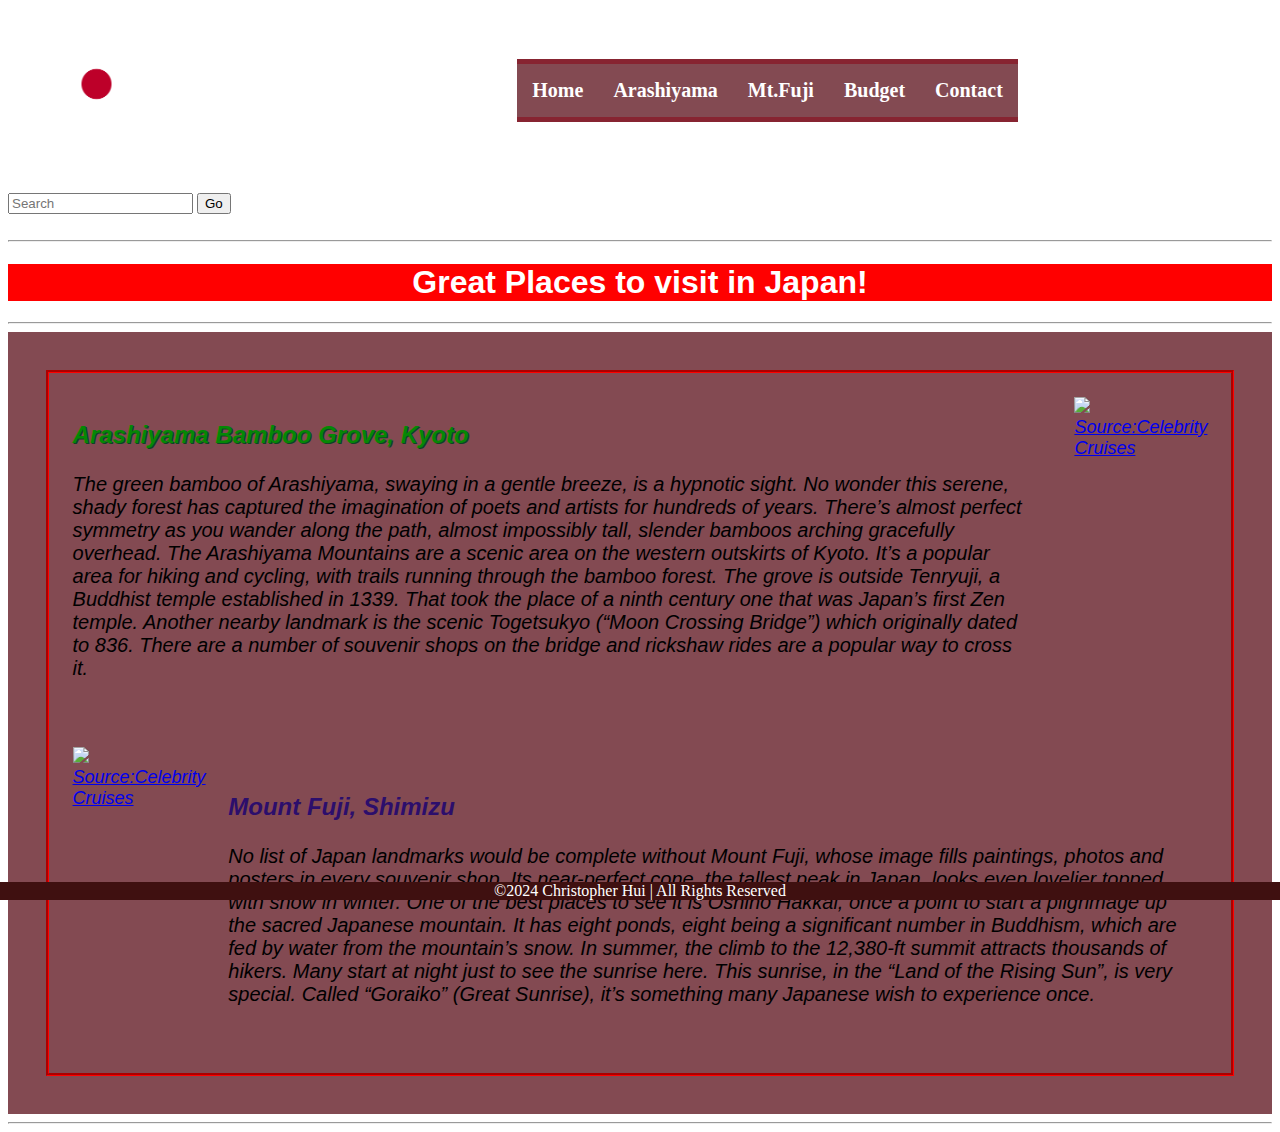
==== index.html @ 753c86a7 "Add files via upload" ====
<!DOCTYPE html>
<html lang="en">
<head>
    <meta charset="UTF-8">
    <meta name="viewport" content="width=device-width, initial-scale=1.0">
    <title>Visiting Japan! | Home</title>
    <link rel="stylesheet" href="css/style.css">
    
</head>

    <div class="wholetop">
        <div class="topplace">
            
                <div class="leftplace">
                    <img id="1stlogo" src="images/logos/Flag_of_Japan.svg.png" height="50">
                </div>
        
                <div class="middleplace">
                    <nav class="navbar">
                    <ul>
                        <li><a href="index.html">Home</a></li>
                        <li><a href="arashi.html">Arashiyama</a></li>
                        <li><a href="mountfuji.html">Mt.Fuji</a></li>
                        <li><a href="budget.html">Budget</a></li>
                        <li><a href="contact.html">Contact</a></li>
                    </ul>
                    </nav>
                </div>
                <div class="rightplace">
                    <img id="2ndlogo"; src="images/logos/2ndlogo.png" height="80">
                </div>        
        </div>
    </div>
                
            
        
    
<body>
    <header>
        
        
        <form class="searchbox">
            <input type="text" name="search" placeholder="Search">
            <button type="submit" name="submitbutton" >Go</button>
        </form>

    </header>
    <br>
    <hr>

    <h1>
        Great Places to visit in Japan!
    </h1>

    <hr>
    <main>
        <div class="maincont">
            <div class="box1">    
                <div class="ArashiPara">
                    <p id="AraTitle">Arashiyama Bamboo Grove, Kyoto</p>
                    <p>The green bamboo of Arashiyama, swaying in a gentle breeze, is a hypnotic sight. No wonder this serene, shady forest has captured the imagination of poets and artists for hundreds of years. There’s almost perfect symmetry as you wander along the path, almost impossibly tall, slender bamboos arching gracefully overhead.

                    The Arashiyama Mountains are a scenic area on the western outskirts of Kyoto. It’s a popular area for hiking and cycling, with trails running through the bamboo forest.
                    
                    The grove is outside Tenryuji, a Buddhist temple established in 1339. That took the place of a ninth century one that was Japan’s first Zen temple.
                    
                    Another nearby landmark is the scenic Togetsukyo (“Moon Crossing Bridge”) which originally dated to 836. There are a number of souvenir shops on the bridge and rickshaw rides are a popular way to cross it.</p>
                </div>
                <div class="ArashiPic">
                <a href="arashi.html"><img src="https://www.celebritycruises.com/blog/content/uploads/2022/01/japan-landmarks-arashiyama-bamboo-grove-kyoto-1024x683.jpg" height="500"></a>
                <figcaption><a href="https://www.celebritycruises.com/blog/japan-landmarks">Source:Celebrity Cruises</a></figcaption>
                </div>
                
            </div>
            <div class="box2">
                <div class="MtFujiPic">
                <a href="mountfuji.html"><img src="https://www.celebritycruises.com/blog/content/uploads/2022/01/japan-landmarks-mount-fuji-shimizu-1024x619.jpg" height="500"></a>
                <figcaption><a href="https://www.celebritycruises.com/blog/japan-landmarks">Source:Celebrity Cruises</a></figcaption>
                </div>
                <div class="MtFujiPara">
                    <p id="FujiTitle">Mount Fuji, Shimizu</p>
                    <p>No list of Japan landmarks would be complete without Mount Fuji, whose image fills paintings, photos and posters in every souvenir shop. Its near-perfect cone, the tallest peak in Japan, looks even lovelier topped with snow in winter.
                    One of the best places to see it is Oshino Hakkai, once a point to start a pilgrimage up the sacred Japanese mountain. It has eight ponds, eight being a significant number in Buddhism, which are fed by water from the mountain’s snow.
                    In summer, the climb to the 12,380-ft summit attracts thousands of hikers. Many start at night just to see the sunrise here. This sunrise, in the “Land of the Rising Sun”, is very special. Called “Goraiko” (Great Sunrise), it’s something many Japanese wish to experience once.</p>

                </div>
            </div>    
        </div>




    </main>

    <hr>
    
        <h7>©2024 Christopher Hui | All Rights Reserved</h7>
   
    
</body>
</html>
---- css/style.css ----
.topplace {
    display:flex;

}

.middleplace{
    /* padding-left: 32%; */
    /*padding-right: 36%;*/
    margin-left: 33%;
}

.rightplace{
    float:right;
    padding-right:2%;
    margin-left: 33%;
}

.wholetop{
    padding:4%;
}

body {
    background-color:rgba(174, 43, 10, 0.679);
    background: url(../images/background/Fuji.jpg);
    background-size: 100%;
}

.navbar ul{
    display:flex;
    list-style-type: none;
    padding: 1%;
    margin:0%;
    background-color: rgb(135, 36, 49);
    overflow: hidden;
    justify-content: center;
    font-family: Calibri;
    font-size: 20px;
    font-weight:bold;
    
}

.navbar a{
    color:white;
    text-decoration: none;
    padding: 15px;
    
}
.navbar li{
    float: left;
    display:flex;
    border-color: rgb(131, 74, 82);
    background-color: rgb(131, 74, 82);
    
    
}

.navbar a:hover {
    background-color: #ddd;
    color: black;
}

.navbar a:active {
    background-color: rgb(147, 232, 62);
    color: white;
}

input[type=text]:focus {
    background-color: rgb(238, 74, 96);
}



h1 {
    text-align: center;
    justify-content: center;
    font-family:'Calibri', sans-serif;
    color:white;
    background-color: red;
    /* width: 40%; */
    
    

}

h7{
    font-family: 'Calibri';
    position: fixed;
    left: 0;
    bottom: 0;
    width: 100%;
    background-color: rgb(63, 16, 16);
    color: white;
    text-align: center;
}

main {
   padding:3%;
   background-color: rgb(131, 74, 82);

}

.maincont {
    border: 3px groove red;
    
    
}

.box1 {
    display: flex;
}
.ArashiPara {
    padding:2%;
    font-size: 20px;
    font-family:'Calibri', sans-serif;
    font-style: italic;
    
    

}
.ArashiPic {
    padding:2%;
}

#AraTitle {
    font-weight: bold;
    font-size: 24px;
    color: rgb(5, 136, 5);
    text-shadow: 1.2px 1.2px rgb(15, 68, 35);


}

.lowerpara{
    padding: 2%;
    padding-left:10%;
    padding-right:10%;
    font-family: 'Calibri',sans-serif;
    font-size: 20px;
    text-align: center;
    line-height:150%;

}

.upcoming{
    font-family: 'Calibri', sans-serif;
    font-size: 22px;
    
    padding-left:39%;
    background-color: rgb(131, 66, 82);
    
}



.box2 {
    display: flex;
    padding: 2%;
}

#FujiTitle {
    font-weight: bold;
    font-size: 24px;
    color:rgb(44, 14, 108);
}

.MtFujiPara {
    padding:2%;
    font-size: 20px;
    font-family:'Calibri', sans-serif;
    font-style: italic;
}

section.arashibox{
    padding-left:10%;
    

}
.glossary{
    font-family: 'Calibri', sans-serif;
    font-size: 17px;
    
    padding-left:2%;
    background-color: rgb(131, 66, 82);
    
}

#glossp{
    font-weight:bold;
    font-size: 20px;
    text-decoration: underline;
}

dt{ 
    font-weight: bold;
    font: size 16;

}

dd{
    font: size 14px;
    font-style:italic;
}

.lbox {
    outline:2px solid #ccc;
    border:3px solid black;
    font-family: 'Calibri', sans-serif;
    text-align: center;
    padding: 1%;

}

.mbox {
    outline:2px solid #ccc;
    border:3px solid black;
    height: auto;
    padding: 1%;
    font-family: 'Calibri', sans-serif;
    font-size: 20px;
}

.rbox {
    outline:2px solid #ccc;
    border:3px solid black;
    text-align: center;
    padding: 1%;
}
#tjpara{
    text-align: center;
    
}
figcaption{
    font-family: 'Calibri', sans-serif;
    font-size: 18px;
    font-style: italic;
}

.email{
    /* position: fixed;
    bottom: 50%;
    right: 50%;
    width: 3%;*/
    display: flex;
    font-family: 'Calibri', sans-serif;
    margin-left: 47%;
    margin-top: 10%;
    float:left;
    color:white;
    padding:1%;
    
    z-index: 1;
}
.num{
    /* position: fixed;
    bottom: 50%;
    right: 30%;
    width: 3%;*/
    display: flex;
    font-family: 'Calibri', sans-serif;
    margin-left: 47%;
    margin-top: 0%;
    float:left;
    color:white;
    padding: 1%;
   
}

.insta {
    display: flex;
    font-family: 'Calibri', sans-serif;
    margin-left: 45.5%;
    margin-top:auto;
    float:left;
    color:white;
    padding:1%;
    /* padding-top: 8%; */
    
}

.overlay{
    display: flex;
    position: fixed;
    justify-content: center;
    background-color: rgb(131, 74, 82);
    height: 1px;
    padding: 10%;
    z-index: -1;
    opacity: 86%;
    margin-left: 40%;
    margin-top: 6%;
    border: 15px solid red;
    /* filter:blur(90%) */
    
}

/* .test {
    background-color: pink;
    background-size: 20%;
    
} */
.table, th, td{
    border: 3px solid rgba(149, 12, 12, 0.679); 
    justify-content: center;
    background-color: rgb(174, 43, 10, 0.679);;
    color: white;
    font-family: 'Calibri',sans-serif;
    font-size: 30px;
    text-shadow: 1px 1px black;
   
}
table tr:last-child {
    font-weight: bold;
    background-color: rgb(47, 7, 7);

  }

table tr:first-child{
    background-color: rgb(47, 7, 7);
}
.estimates{
    justify-content: center;
    border: 10px solid rgba(78, 0, 0, 0.679);
    border-radius: 10px;
    
    margin: auto;
    
}
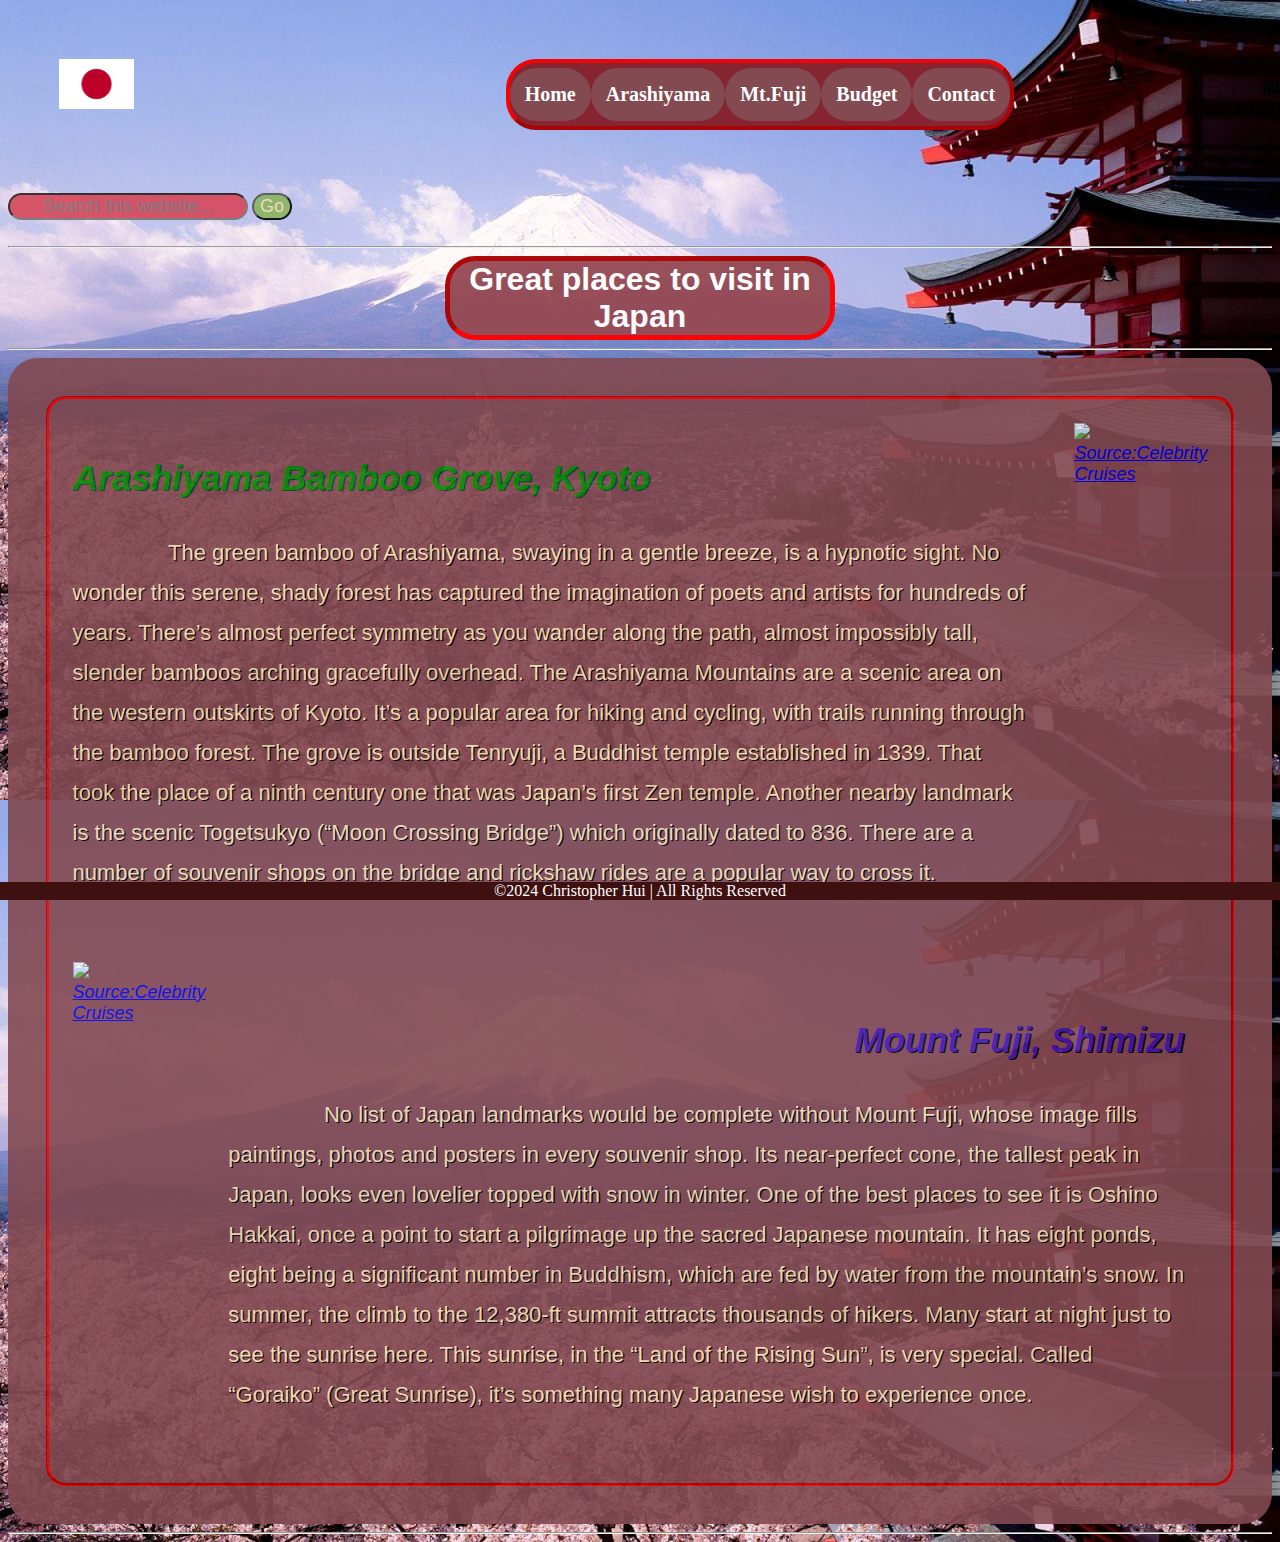
==== commit 99a8d14e: "Add files via upload" ====
--- a/index.html
+++ b/index.html
@@ -40,7 +40,7 @@
         
         
         <form class="searchbox">
-            <input type="text" name="search" placeholder="Search">
+            <input type="text" name="search" placeholder="Search this website...">
             <button type="submit" name="submitbutton" >Go</button>
         </form>
 
@@ -49,7 +49,7 @@
     <hr>
 
     <h1>
-        Great Places to visit in Japan!
+        Great places to visit in Japan
     </h1>
 
     <hr>
@@ -58,7 +58,7 @@
             <div class="box1">    
                 <div class="ArashiPara">
                     <p id="AraTitle">Arashiyama Bamboo Grove, Kyoto</p>
-                    <p>The green bamboo of Arashiyama, swaying in a gentle breeze, is a hypnotic sight. No wonder this serene, shady forest has captured the imagination of poets and artists for hundreds of years. There’s almost perfect symmetry as you wander along the path, almost impossibly tall, slender bamboos arching gracefully overhead.
+                    <p id="indent">The green bamboo of Arashiyama, swaying in a gentle breeze, is a hypnotic sight. No wonder this serene, shady forest has captured the imagination of poets and artists for hundreds of years. There’s almost perfect symmetry as you wander along the path, almost impossibly tall, slender bamboos arching gracefully overhead.
 
                     The Arashiyama Mountains are a scenic area on the western outskirts of Kyoto. It’s a popular area for hiking and cycling, with trails running through the bamboo forest.
                     
@@ -79,7 +79,7 @@
                 </div>
                 <div class="MtFujiPara">
                     <p id="FujiTitle">Mount Fuji, Shimizu</p>
-                    <p>No list of Japan landmarks would be complete without Mount Fuji, whose image fills paintings, photos and posters in every souvenir shop. Its near-perfect cone, the tallest peak in Japan, looks even lovelier topped with snow in winter.
+                    <p id="indent">No list of Japan landmarks would be complete without Mount Fuji, whose image fills paintings, photos and posters in every souvenir shop. Its near-perfect cone, the tallest peak in Japan, looks even lovelier topped with snow in winter.
                     One of the best places to see it is Oshino Hakkai, once a point to start a pilgrimage up the sacred Japanese mountain. It has eight ponds, eight being a significant number in Buddhism, which are fed by water from the mountain’s snow.
                     In summer, the climb to the 12,380-ft summit attracts thousands of hikers. Many start at night just to see the sunrise here. This sunrise, in the “Land of the Rising Sun”, is very special. Called “Goraiko” (Great Sunrise), it’s something many Japanese wish to experience once.</p>
 
--- a/css/style.css
+++ b/css/style.css
@@ -2,17 +2,24 @@
     display:flex;
 
 }
-
+.leftplace {
+    margin-left:0%;
+
+
+}
 .middleplace{
     /* padding-left: 32%; */
     /*padding-right: 36%;*/
-    margin-left: 33%;
+    margin-left: 32%;
+    
 }
 
 .rightplace{
     float:right;
     padding-right:2%;
-    margin-left: 33%;
+    margin-left: 32%;
+
+    
 }
 
 .wholetop{
@@ -21,23 +28,53 @@
 
 body {
     background-color:rgba(174, 43, 10, 0.679);
+    background: url(../images/background/Fuji2.jpg);
+    background-size: 100%;
+}
+.arashibody {
+    background: url(../images/background/arashiyama.jpg);
+    background-size:  100%;
+}
+
+.fujibody {
     background: url(../images/background/Fuji.jpg);
-    background-size: 100%;
+    background-size:  100%;
+}
+
+.budgetbody {
+    background: url(../images/background/piggybank.jpg);
+    background-size:  100%;
+}
+
+.contactbody{
+    background: url(../images/background/crossing.jpeg);
+    background-size:  100%;
 }
 
 .navbar ul{
     display:flex;
     list-style-type: none;
     padding: 1%;
-    margin:0%;
+    /* margin:0%; */
+    margin:auto;
+    
     background-color: rgb(135, 36, 49);
-    overflow: hidden;
+    
     justify-content: center;
     font-family: Calibri;
     font-size: 20px;
     font-weight:bold;
-    
-}
+    border: 4px outset rgba(255, 0, 0, 0.888);
+    border-radius: 30px;
+    
+}
+
+/* .navbar :hover{
+    border:1px inset rgba(255, 0, 0, 0.888);
+    border-radius: 30px;
+
+
+/} */
 
 .navbar a{
     color:white;
@@ -48,36 +85,83 @@
 .navbar li{
     float: left;
     display:flex;
-    border-color: rgb(131, 74, 82);
+    /* border-color: rgb(131, 74, 82); */
     background-color: rgb(131, 74, 82);
-    
-    
-}
+    border-radius: 30px;
+    /* border:2px solid red; */
+    
+}
+
 
 .navbar a:hover {
     background-color: #ddd;
     color: black;
+    border:3px;
+    border-radius: 30px;
 }
 
 .navbar a:active {
-    background-color: rgb(147, 232, 62);
+    background-color: /*rgb(147, 232, 62);*/ red;
     color: white;
 }
 
+
+
+input[type=text] {
+    background-color: rgb(215, 71, 90);
+    color:wheat;
+    font-family: 'Calibri', sans-serif;
+    font-size:18px;
+    opacity: 90%;
+    border-radius: 30px;
+    text-align: center;
+}
 input[type=text]:focus {
-    background-color: rgb(238, 74, 96);
-}
-
-
+    background-color: rgb(247, 247, 247);
+    color: rgb(0, 0, 0);
+    font-family: 'Calibri', sans-serif;
+    font-style:none;
+    font-size:18px;
+    opacity: 100%;
+    
+}
+
+button[type=submit] {
+    background-color: #6fab15a8;
+    color:wheat;
+    font-family: 'Calibri', sans-serif;
+    font-size:18px;
+    opacity:90%;
+    border-radius: 30px;
+
+}
+
+button[type=submit]:active {
+    background-color: #05070371;
+    font-family: 'Calibri', sans-serif;
+    font-size:18px;
+    opacity: 100%;
+}
+
+button[type=submit]:hover {
+    background-color: #6fab15;
+    font-family: 'Calibri', sans-serif;
+    font-size:18px;
+    opacity: 100%;
+
+}
 
 h1 {
     text-align: center;
     justify-content: center;
     font-family:'Calibri', sans-serif;
     color:white;
-    background-color: red;
-    /* width: 40%; */
-    
+    background-color: rgb(149, 74, 84);
+    width: 30%;
+    border: 5px inset red;
+    border-radius: 30px;
+    opacity: 96%;
+    margin:auto;
     
 
 }
@@ -96,23 +180,33 @@
 main {
    padding:3%;
    background-color: rgb(131, 74, 82);
-
+   /* border: 5px solid red; looks better without border? */
+   border-radius: 30px;
+   opacity: 90%;
+  
 }
 
 .maincont {
     border: 3px groove red;
+    border-radius: 20px;
     
     
 }
 
 .box1 {
     display: flex;
+    /* align-items: center; */
+    justify-content: center;
 }
 .ArashiPara {
     padding:2%;
-    font-size: 20px;
+    font-size: 22px;
     font-family:'Calibri', sans-serif;
-    font-style: italic;
+    /* font-style: italic; */
+    text-shadow: 1.3px 1.3px black;
+    line-height: 40px;
+    text-align: left;
+    color:wheat;
     
     
 
@@ -123,11 +217,57 @@
 
 #AraTitle {
     font-weight: bold;
-    font-size: 24px;
+    font-size: 35px;
     color: rgb(5, 136, 5);
-    text-shadow: 1.2px 1.2px rgb(15, 68, 35);
-
-
+    text-shadow: 1.3px 1.3px rgb(15, 68, 35);
+    font-style: oblique;
+}
+
+
+.box2 {
+    display: flex;
+    padding: 2%;
+}
+
+#FujiTitle {
+    font-weight: bold;
+    font-size: 35px;
+    color:rgb(70, 24, 170);
+    text-shadow: 1.3px 1.3px rgb(0, 0, 0);
+    text-align: right;
+    font-style: oblique;
+}
+
+.MtFujiPara {
+    padding:2%;
+    font-size: 22px;
+    font-family:'Calibri', sans-serif;
+    /* font-style: italic; */
+    text-shadow: 1.3px 1.3px black;
+    line-height: 40px;
+    color: wheat;
+}
+
+#indent {
+    text-indent: 10%;
+}
+
+
+
+#tjpara{
+    text-align: center;
+    /* font-weight:bold; */
+    /* color:rgb(160, 191, 37); */
+    color:white;
+    text-shadow: 1.2px 1.2px rgb(0, 0, 0);
+    line-height: 28px;
+}
+figcaption{
+    font-family: 'Calibri', sans-serif;
+    font-size: 18px;
+    font-style: italic;
+    color:white;
+    
 }
 
 .lowerpara{
@@ -135,60 +275,57 @@
     padding-left:10%;
     padding-right:10%;
     font-family: 'Calibri',sans-serif;
-    font-size: 20px;
-    text-align: center;
-    line-height:150%;
-
-}
+    font-size: 22px;
+    text-align: center;
+    line-height:40px;
+    /* font-weight: bold; */
+    color:wheat;
+    text-shadow: 1.2px 1.2px black;
+
+}
+
 
 .upcoming{
     font-family: 'Calibri', sans-serif;
     font-size: 22px;
-    
-    padding-left:39%;
-    background-color: rgb(131, 66, 82);
-    
-}
-
-
-
-.box2 {
-    display: flex;
-    padding: 2%;
-}
-
-#FujiTitle {
-    font-weight: bold;
-    font-size: 24px;
-    color:rgb(44, 14, 108);
-}
-
-.MtFujiPara {
-    padding:2%;
-    font-size: 20px;
-    font-family:'Calibri', sans-serif;
     font-style: italic;
-}
-
-section.arashibox{
-    padding-left:10%;
-    
-
+    /* padding-left:39%; */
+    background-color: rgba(255, 0, 0, 0.136);
+    /* color:rgb(255, 255, 255); */
+    border-radius: 10px;
+    border:3px inset rgb(255, 0, 0);
+    width:20%;
+    margin: auto;
+    
+}
+
+#UEP {
+    font-size:24px;
+    color: wheat;
+}
+
+
+.liarashi {
+    border:none;
 }
 .glossary{
     font-family: 'Calibri', sans-serif;
     font-size: 17px;
-    
     padding-left:2%;
     background-color: rgb(131, 66, 82);
-    
+    color:rgb(255, 255, 255);
+    border-radius: 30px;
+    border:3px dotted red;
+    width:20%;
+    margin-right: auto;
 }
 
 #glossp{
     font-weight:bold;
     font-size: 20px;
-    text-decoration: underline;
-}
+    color:rgb(255, 255, 255);
+}
+
 
 dt{ 
     font-weight: bold;
@@ -203,37 +340,36 @@
 
 .lbox {
     outline:2px solid #ccc;
-    border:3px solid black;
-    font-family: 'Calibri', sans-serif;
-    text-align: center;
-    padding: 1%;
-
+    border:2px solid red;
+    font-family: 'Calibri', sans-serif;
+    text-align: center;
+    padding: 2%; 
+    border-top-left-radius: 30px;
+    border-bottom-left-radius: 30px;
+    
 }
 
 .mbox {
     outline:2px solid #ccc;
-    border:3px solid black;
-    height: auto;
-    padding: 1%;
-    font-family: 'Calibri', sans-serif;
-    font-size: 20px;
+    border:2px solid red;
+    /* height: auto; */
+    padding:1%;
+    font-family: 'Calibri', sans-serif;
+    font-size: 20px;
+    background-color: rgb(132, 42, 54);
+    
 }
 
 .rbox {
     outline:2px solid #ccc;
-    border:3px solid black;
+    border:2px solid red;
     text-align: center;
     padding: 1%;
-}
-#tjpara{
-    text-align: center;
-    
-}
-figcaption{
-    font-family: 'Calibri', sans-serif;
-    font-size: 18px;
-    font-style: italic;
-}
+    border-top-right-radius: 30px;
+    border-bottom-right-radius: 30px;
+    /* height:10%; */
+}
+
 
 .email{
     /* position: fixed;
@@ -242,13 +378,13 @@
     width: 3%;*/
     display: flex;
     font-family: 'Calibri', sans-serif;
-    margin-left: 47%;
-    margin-top: 10%;
+    margin-left: 46%;
+    margin-top: 4%;
     float:left;
     color:white;
     padding:1%;
-    
-    z-index: 1;
+    font-size: 20px;
+    text-shadow: 1.2px 1.2px black;
 }
 .num{
     /* position: fixed;
@@ -257,23 +393,25 @@
     width: 3%;*/
     display: flex;
     font-family: 'Calibri', sans-serif;
-    margin-left: 47%;
+    margin-left: 45.7%;
     margin-top: 0%;
     float:left;
     color:white;
     padding: 1%;
-   
+    font-size: 20px;
+    text-shadow: 1.2px 1.2px black;
 }
 
 .insta {
     display: flex;
     font-family: 'Calibri', sans-serif;
-    margin-left: 45.5%;
+    margin-left: 43.6%;
     margin-top:auto;
     float:left;
     color:white;
     padding:1%;
-    /* padding-top: 8%; */
+    font-size: 20px;
+    text-shadow: 1.2px 1.2px black;
     
 }
 
@@ -286,11 +424,21 @@
     padding: 10%;
     z-index: -1;
     opacity: 86%;
-    margin-left: 40%;
-    margin-top: 6%;
-    border: 15px solid red;
-    /* filter:blur(90%) */
-    
+    margin-left: 39%;
+    margin-top: 1%;
+    border: 8px outset red;
+    border-radius: 30px;
+    
+    
+}
+
+.overlay:hover{
+    /* border: 8px solid rgba(146, 255, 21, 0.388); */
+    border: 8px solid rgba(255, 0, 0, 0.388);
+    border-radius: 30px;
+    background-color:#4e7711;    
+
+
 }
 
 /* .test {
